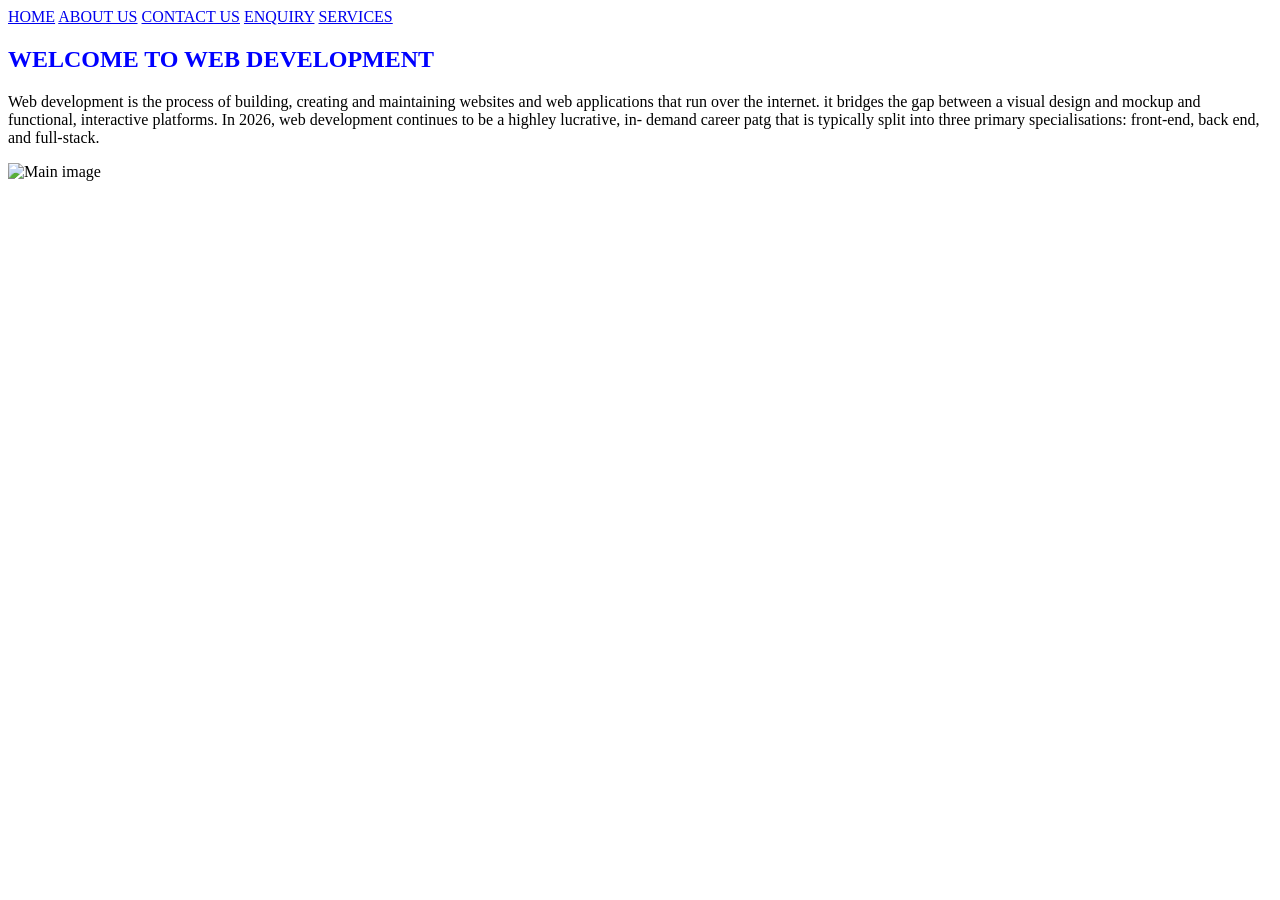
==== pages/index.html @ 4794df35 "update" ====
<!DOCTYPE html>
<html lang="en">
<head>
    <meta charset="UTF-8">
    <meta name="viewport" content="width=device-width, initial-scale=1.0">
    <title>WEB DEVELOPMENT | HOME</title>
</head>
<body>
    <header>
    <!--logo goes here-->
    <!--Navigation links-->
    <nav>
        <a href="#">HOME</a>
        <a href="#">ABOUT US</a>
        <a href="#">CONTACT US</a>
        <a href="#">ENQUIRY</a>
        <a href="#">SERVICES</a>
    </nav>
    </header>
    <!-- Main Section-->
     <main>
        <!--First section-->
        <section>
            <!--Welcome message-->
            <h1 style="color:blue; text-align; center;"> WELCOME TO WEB DEVELOPMENT</h1>
            <!--Wwbsite description paragraph-->
            <p> Web development is the process of building, creating and maintaining websites and web applications that run over the internet.
                it bridges the gap between a visual design and mockup and functional, interactive platforms.
                In 2026, web development continues to be a highley lucrative,
                in- demand career patg that is typically split into three primary specialisations:
                front-end, back end, and full-stack.
            </p>
            <!--Insert an image-->
            <img src="./assets/images/OIP.webp" alt="Main image" width="100%" height="100%"
        </section>
        <!--Footer Section-->
        <footer>
            
        </footer>
     </main>

</body>
</html>
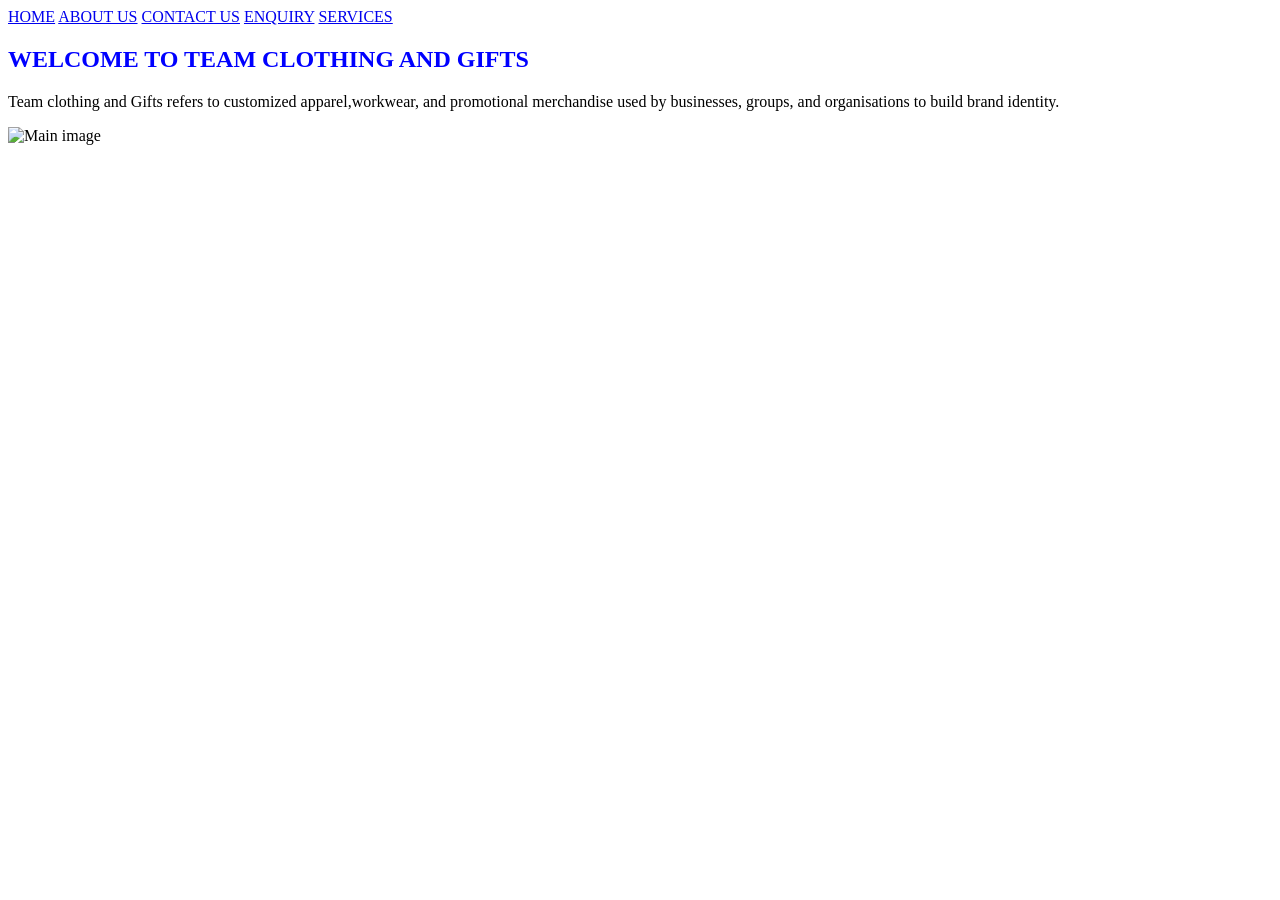
==== commit 232f62dd: "ccv" ====
--- a/pages/index.html
+++ b/pages/index.html
@@ -10,11 +10,11 @@
     <!--logo goes here-->
     <!--Navigation links-->
     <nav>
-        <a href="#">HOME</a>
-        <a href="#">ABOUT US</a>
-        <a href="#">CONTACT US</a>
-        <a href="#">ENQUIRY</a>
-        <a href="#">SERVICES</a>
+        <a href="./index.html">HOME</a>
+        <a href="./about.html">ABOUT US</a>
+        <a href="./contact.html">CONTACT US</a>
+        <a href="./enquiry.html">ENQUIRY</a>
+        <a href="./services.html">SERVICES</a>
     </nav>
     </header>
     <!-- Main Section-->
@@ -22,16 +22,19 @@
         <!--First section-->
         <section>
             <!--Welcome message-->
-            <h1 style="color:blue; text-align; center;"> WELCOME TO WEB DEVELOPMENT</h1>
+            <h1 style="color:blue; text-align; center;">WELCOME TO TEAM CLOTHING AND GIFTS</h1>
             <!--Wwbsite description paragraph-->
-            <p> Web development is the process of building, creating and maintaining websites and web applications that run over the internet.
-                it bridges the gap between a visual design and mockup and functional, interactive platforms.
-                In 2026, web development continues to be a highley lucrative,
-                in- demand career patg that is typically split into three primary specialisations:
-                front-end, back end, and full-stack.
+            <p>Team clothing and Gifts refers to customized apparel,workwear, and promotional merchandise used
+                by businesses, groups, and organisations to build brand identity.
+
+            
+                
+
+
             </p>
             <!--Insert an image-->
-            <img src="./assets/images/OIP.webp" alt="Main image" width="100%" height="100%"
+            <img src="./Assets/Screenshot 2026-08-05 113515.png" alt="Main image" width="50%" height="50%">
+            
         </section>
         <!--Footer Section-->
         <footer>
